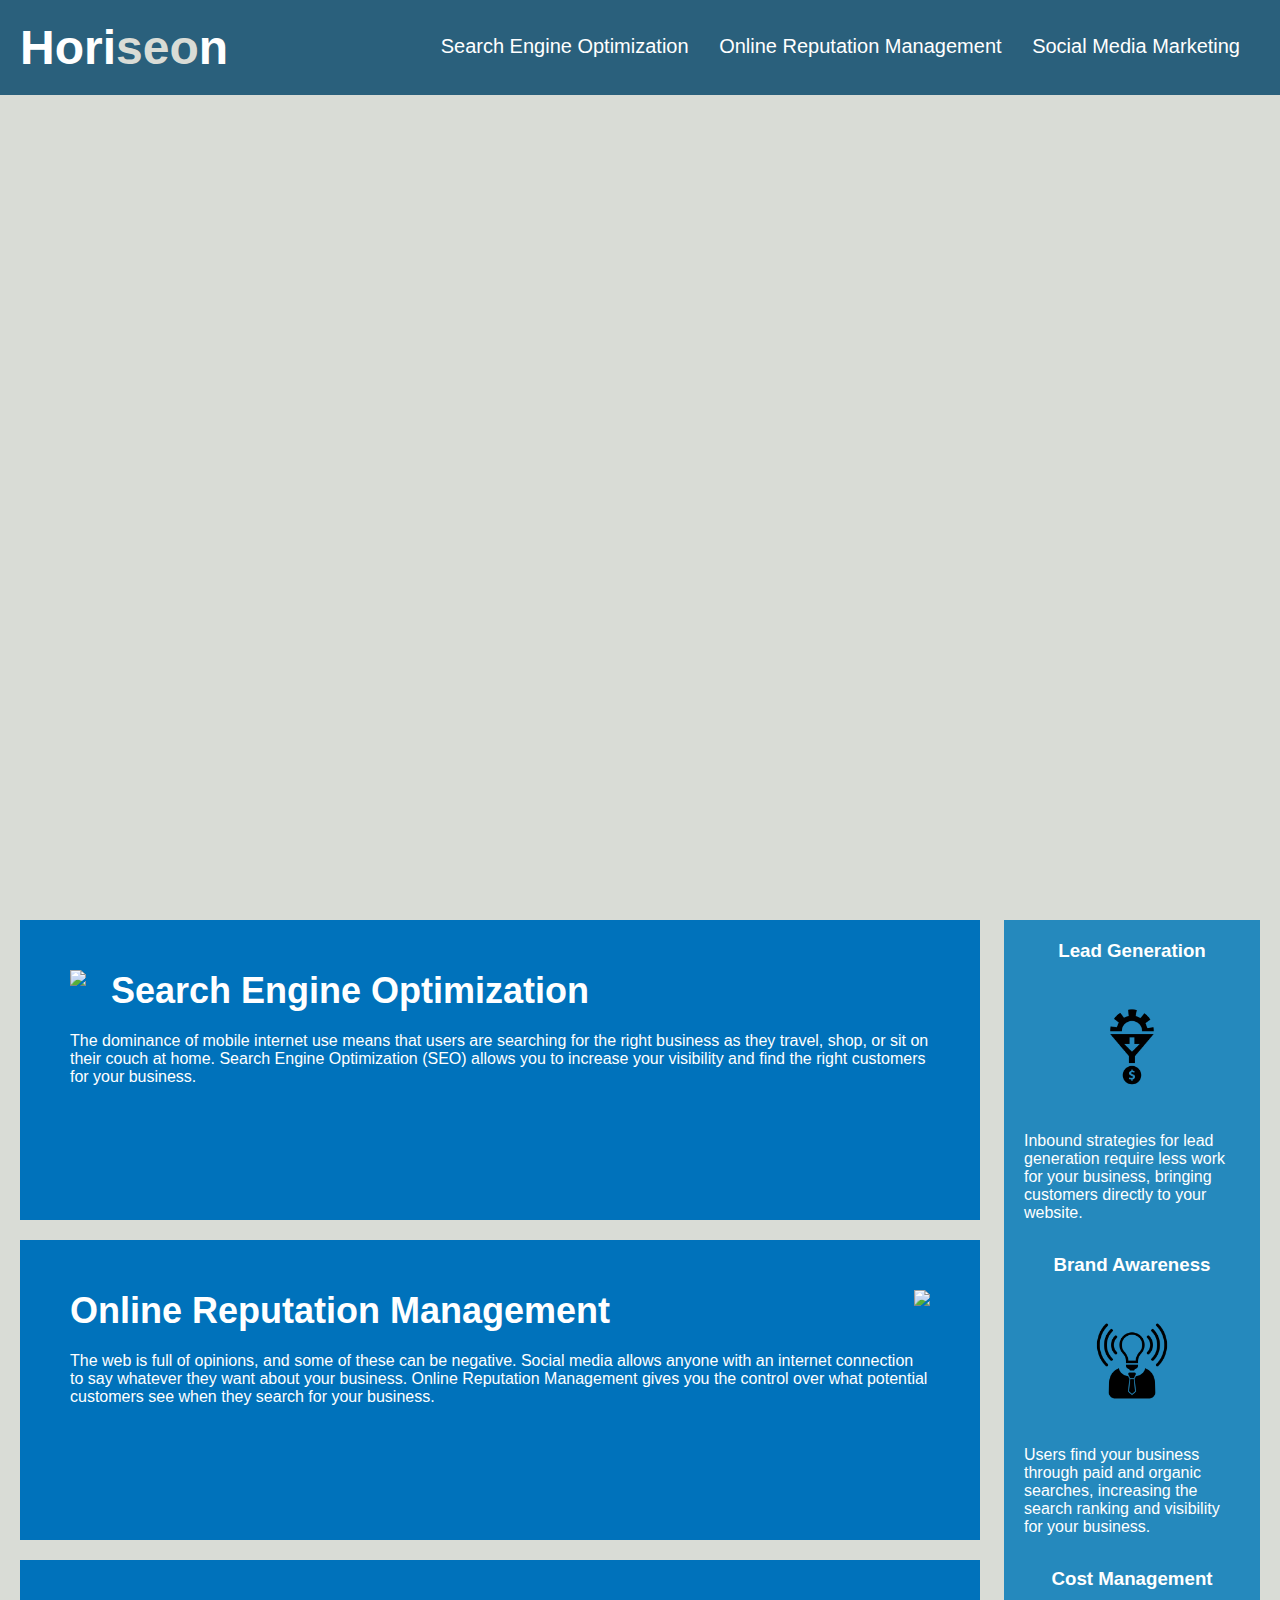
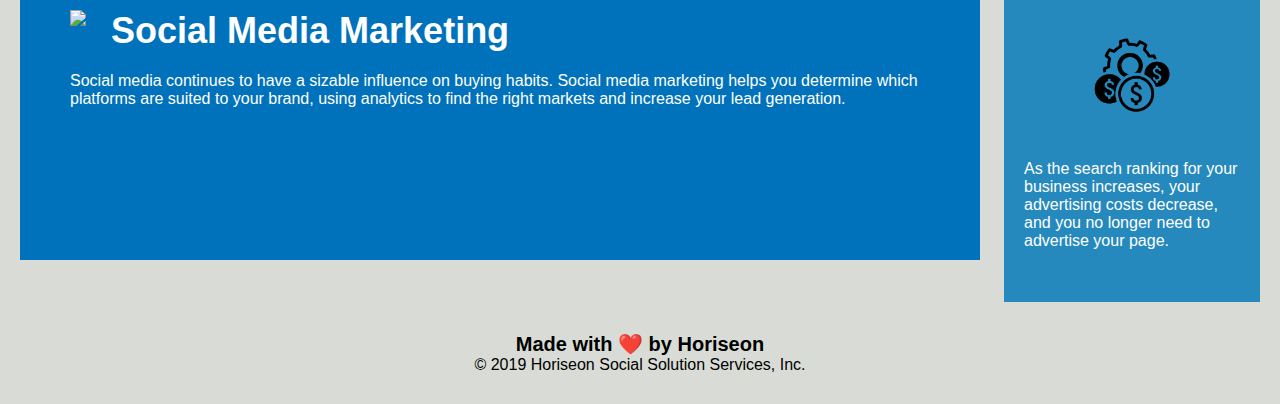
==== index.html @ 68d87f85 "removed unneeded assets folder and readme, moved html and needed assets to outside of develop folder" ====
<!DOCTYPE html>
<html lang="en-us">

<head>
    <meta charset="UTF-8" />
    <link rel="stylesheet" href="./assets/css/style.css">
    <title>Horiseon Homepage</title>
</head>

<body>
    <header> <!--header div changed to semantic header-->
        <h1>Hori<span class="seo">seo</span>n</h1>
        <div>
            <ul>
                <li>
                    <a href="#search-engine-optimization">Search Engine Optimization</a>
                </li>
                <li>
                    <a href="#online-reputation-management">Online Reputation Management</a>
                </li>
                <li>
                    <a href="#social-media-marketing">Social Media Marketing</a>
                </li>
            </ul>
        </div>
    </header>
    <div class="hero"></div>
    <main> <!-- formerly <div class="content"> -->
        <div id="search-engine-optimization">
            <img src="./assets/images/search-engine-optimization.jpg" class="float-left" />
            <h2>Search Engine Optimization</h2>
            <p>
                The dominance of mobile internet use means that users are searching for the right business as they travel, shop, or sit on their couch at home. Search Engine Optimization (SEO) allows you to increase your visibility and find the right customers for your business.
            </p>
        </div>
        <div id="online-reputation-management">
            <img src="./assets/images/online-reputation-management.jpg" class="float-right" />
            <h2>Online Reputation Management</h2>
            <p>
                The web is full of opinions, and some of these can be negative. Social media allows anyone with an internet connection to say whatever they want about your business. Online Reputation Management gives you the control over what potential customers see when they search for your business.
            </p>
        </div>
        <div id="social-media-marketing">
            <img src="./assets/images/social-media-marketing.jpg" class="float-left" />
            <h2>Social Media Marketing</h2>
            <p>
                Social media continues to have a sizable influence on buying habits. Social media marketing helps you determine which platforms are suited to your brand, using analytics to find the right markets and increase your lead generation.
            </p>
        </div>
    </main>
    <aside> <!-- div class="benefits" was changed to aside -->
        <div>
            <h3>Lead Generation</h3>
            <img src="./assets/images/lead-generation.png" />
            <p>
                Inbound strategies for lead generation require less work for your business, bringing customers directly to your website.
            </p>
        </div>
        <div>
            <h3>Brand Awareness</h3>
            <img src="./assets/images/brand-awareness.png" />
            <p>
                Users find your business through paid and organic searches, increasing the search ranking and visibility for your business.
            </p>
        </div>
        <div>
            <h3>Cost Management</h3>
            <img src="./assets/images/cost-management.png" />
            <p>
                As the search ranking for your business increases, your advertising costs decrease, and you no longer need to advertise your page.
            </p>
        </div>
    </aside>
    <footer> <!--footer div changed to semantic footer-->
        <h2>Made with ❤️️ by Horiseon</h2>
        <p>
            &copy; 2019 Horiseon Social Solution Services, Inc.
        </p>
    </footer>
</body>

</html>
---- assets/css/style.css ----
* {
    box-sizing: border-box;
    padding: 0;
    margin: 0;
}

body {
    background-color: #d9dcd6;
}

header {
    padding: 20px;
    font-family: 'Trebuchet MS', 'Lucida Sans Unicode', 'Lucida Grande', 'Lucida Sans', Arial, sans-serif;
    background-color: #2a607c;
    color: #ffffff;
}

header h1 {
    display: inline-block;
    font-size: 48px;
}

.seo {
    color: #d9dcd6;
}

header div {
    padding-top: 15px;
    margin-right: 20px;
    float: right;
    font-family: 'Gill Sans', 'Gill Sans MT', Calibri, 'Trebuchet MS', sans-serif;
    font-size: 20px;
}

header div ul {
    list-style-type: none;
}

header div ul li {
    display: inline-block;
    margin-left: 25px;
}

a {
    color: #ffffff;
    text-decoration: none;
}

p {
    font-size: 16px;
}

.hero {
    height: 800px;
    width: 100%;
    margin-bottom: 25px;
    background-image: url("../images/digital-marketing-meeting.jpg");
    background-size: cover;
    background-position: center;
}

.float-left {
    float: left;
    margin-right: 25px;
}

.float-right {
    float: right;
    margin-left: 25px;
}

main {
    width: 75%;
    display: inline-block;
    margin-left: 20px;
}

/*css for main content was consolidated*/
main img {
    max-height: 200px;
}

main div {
    margin-bottom: 20px;
    padding: 50px;
    height: 300px;
    font-family: 'Gill Sans', 'Gill Sans MT', Calibri, 'Trebuchet MS', sans-serif;
    background-color: #0072bb;
    color: #ffffff;
}

main h2 {
    margin-bottom: 20px;
    font-size: 36px;
}

/* css for aside items consolidated */
aside {
    margin-right: 20px;
    padding: 20px;
    clear: both;
    float: right;
    width: 20%;
    height: 100%;
    font-family: 'Gill Sans', 'Gill Sans MT', Calibri, 'Trebuchet MS', sans-serif;
    background-color: #2589bd;
}

aside div {
    margin-bottom: 32px;
    color: #ffffff;
}

aside h3 {
    margin-bottom: 10px;
    text-align: center;
}

aside img {
    display: block;
    margin: 10px auto;
    max-width: 150px;
}

footer {
    padding: 30px;
    clear: both;
    font-family: 'Trebuchet MS', 'Lucida Sans Unicode', 'Lucida Grande', 'Lucida Sans', Arial, sans-serif;
    text-align: center;
}

footer h2 {
    font-size: 20px;
}
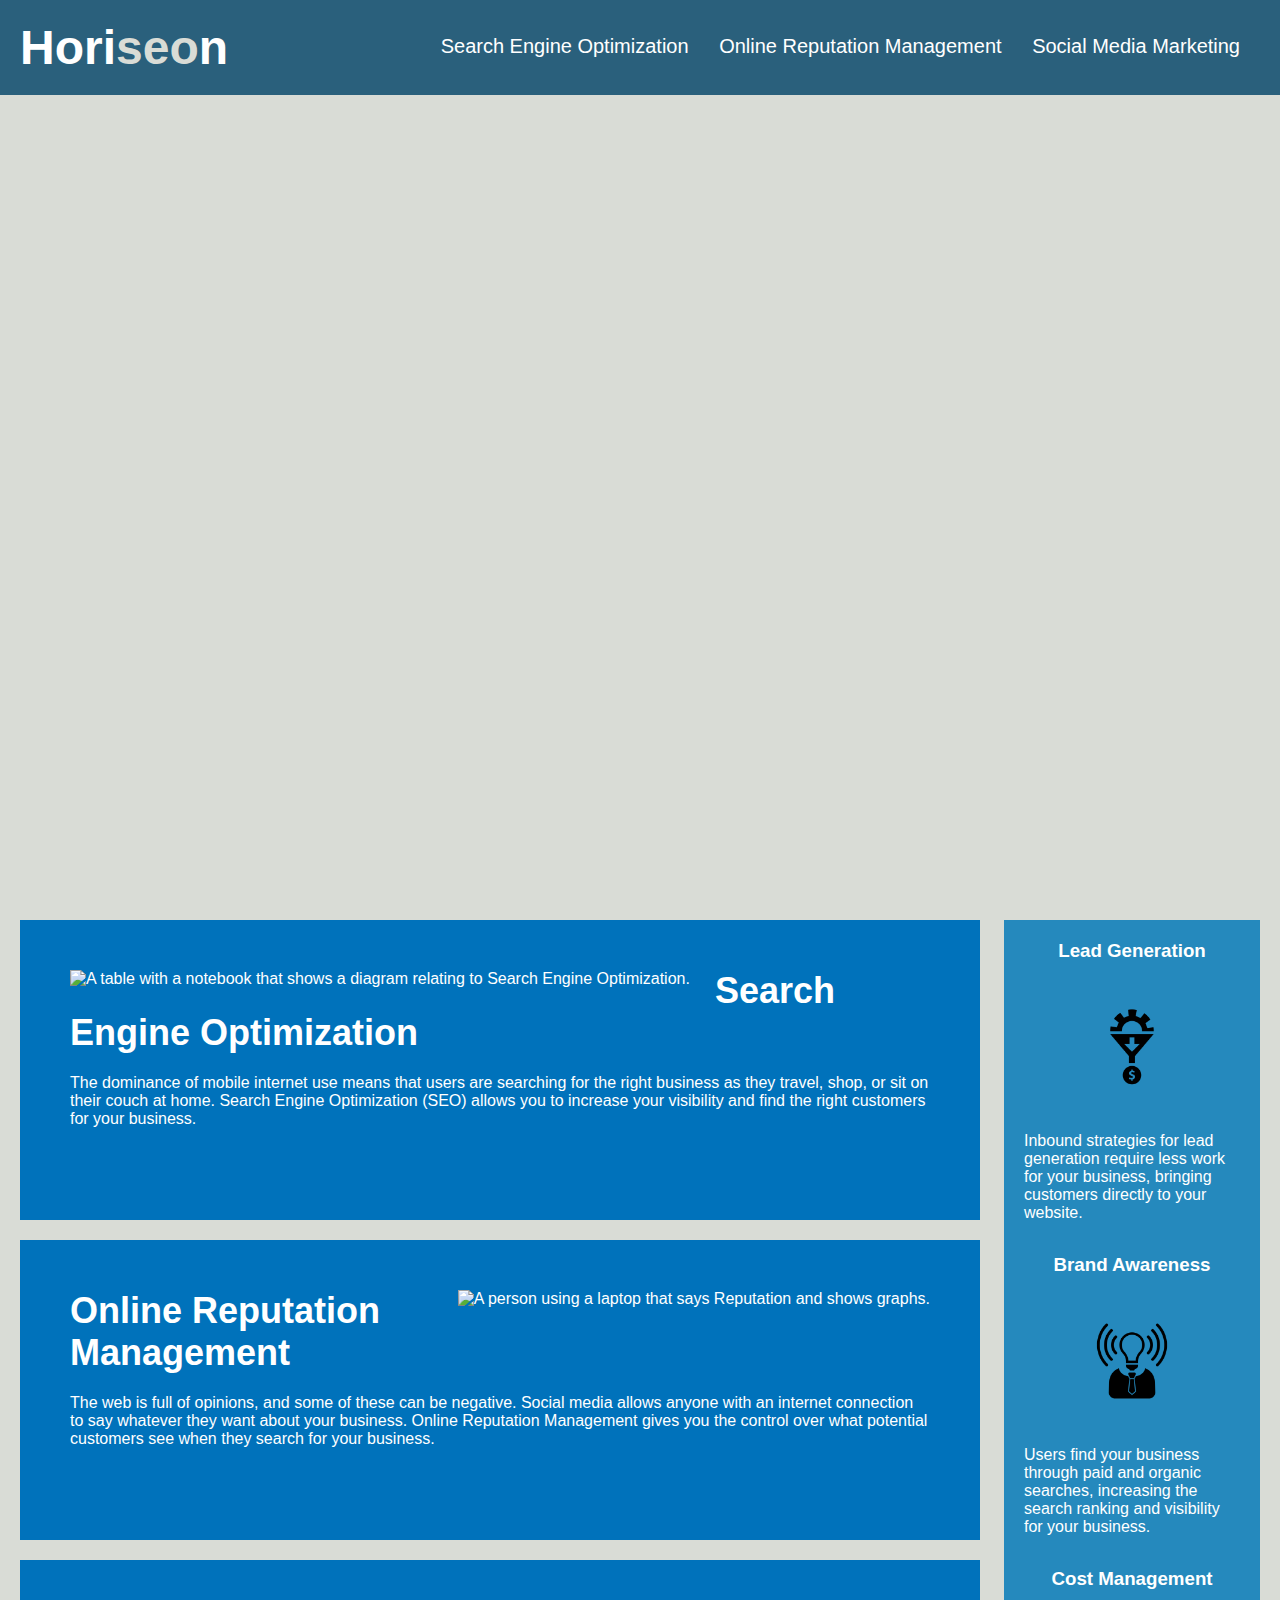
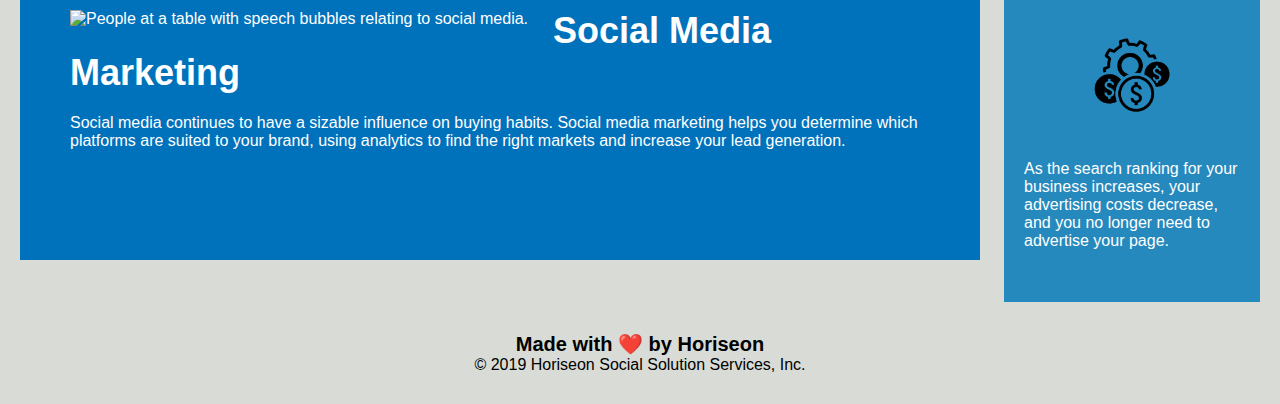
==== commit f7375d83: "Editted CSS comments, added alt text to images" ====
--- a/index.html
+++ b/index.html
@@ -27,21 +27,21 @@
     <div class="hero"></div>
     <main> <!-- formerly <div class="content"> -->
         <div id="search-engine-optimization">
-            <img src="./assets/images/search-engine-optimization.jpg" class="float-left" />
+            <img src="./assets/images/search-engine-optimization.jpg" class="float-left" alt="A table with a notebook that shows a diagram relating to Search Engine Optimization."/>
             <h2>Search Engine Optimization</h2>
             <p>
                 The dominance of mobile internet use means that users are searching for the right business as they travel, shop, or sit on their couch at home. Search Engine Optimization (SEO) allows you to increase your visibility and find the right customers for your business.
             </p>
         </div>
         <div id="online-reputation-management">
-            <img src="./assets/images/online-reputation-management.jpg" class="float-right" />
+            <img src="./assets/images/online-reputation-management.jpg" class="float-right" alt="A person using a laptop that says Reputation and shows graphs."/>
             <h2>Online Reputation Management</h2>
             <p>
                 The web is full of opinions, and some of these can be negative. Social media allows anyone with an internet connection to say whatever they want about your business. Online Reputation Management gives you the control over what potential customers see when they search for your business.
             </p>
         </div>
         <div id="social-media-marketing">
-            <img src="./assets/images/social-media-marketing.jpg" class="float-left" />
+            <img src="./assets/images/social-media-marketing.jpg" class="float-left" alt="People at a table with speech bubbles relating to social media."/>
             <h2>Social Media Marketing</h2>
             <p>
                 Social media continues to have a sizable influence on buying habits. Social media marketing helps you determine which platforms are suited to your brand, using analytics to find the right markets and increase your lead generation.
@@ -51,21 +51,21 @@
     <aside> <!-- div class="benefits" was changed to aside -->
         <div>
             <h3>Lead Generation</h3>
-            <img src="./assets/images/lead-generation.png" />
+            <img src="./assets/images/lead-generation.png" alt="A gear above a funnel leading to a coin."/>
             <p>
                 Inbound strategies for lead generation require less work for your business, bringing customers directly to your website.
             </p>
         </div>
         <div>
             <h3>Brand Awareness</h3>
-            <img src="./assets/images/brand-awareness.png" />
+            <img src="./assets/images/brand-awareness.png" alt="A lightbulb wearing a suit and tie."/>
             <p>
                 Users find your business through paid and organic searches, increasing the search ranking and visibility for your business.
             </p>
         </div>
         <div>
             <h3>Cost Management</h3>
-            <img src="./assets/images/cost-management.png" />
+            <img src="./assets/images/cost-management.png" alt="A gear and some coins."/>
             <p>
                 As the search ranking for your business increases, your advertising costs decrease, and you no longer need to advertise your page.
             </p>
--- a/assets/css/style.css
+++ b/assets/css/style.css
@@ -75,7 +75,7 @@
     margin-left: 20px;
 }
 
-/*css for main content was consolidated*/
+/*css for main items consolidated*/
 main img {
     max-height: 200px;
 }
